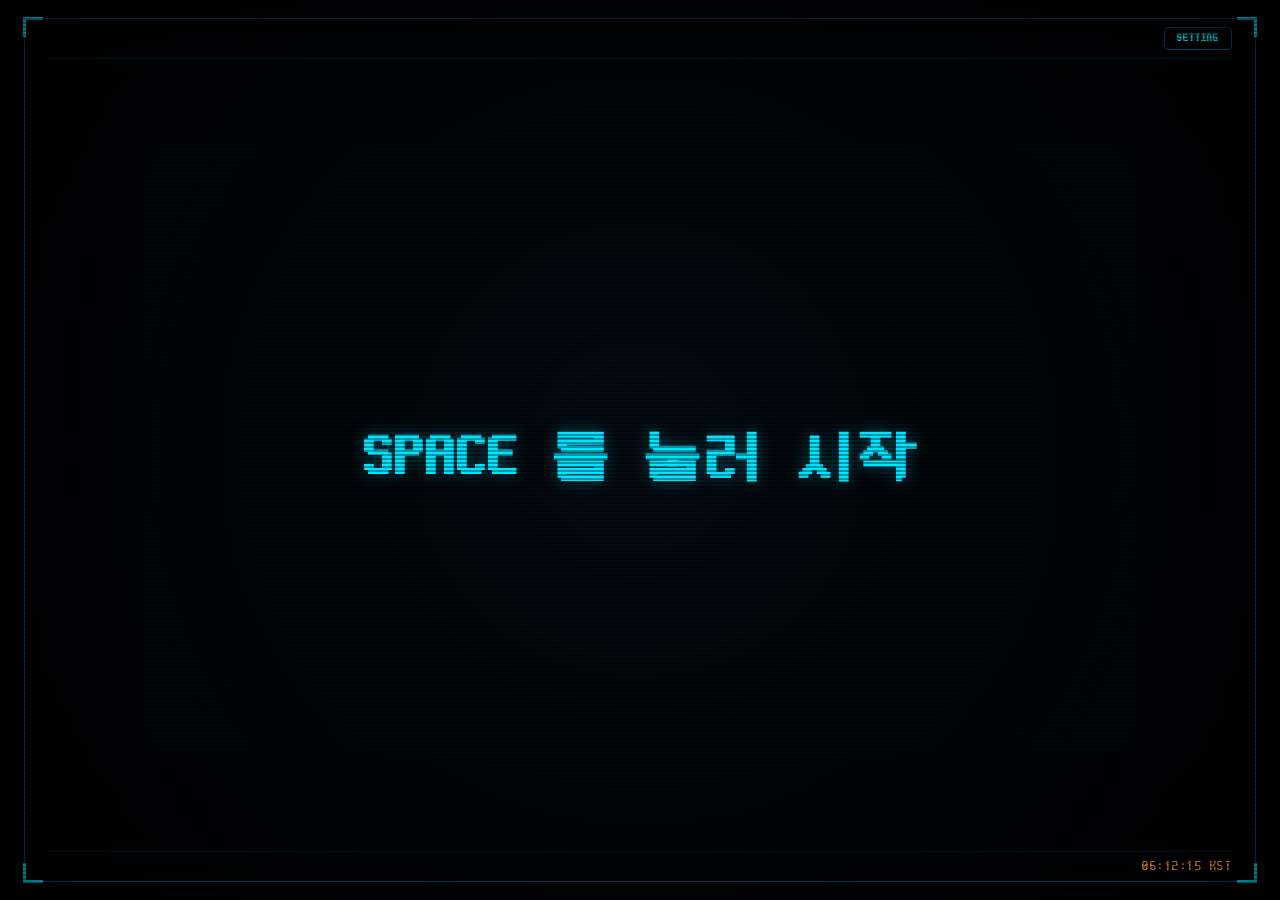
==== ios/LimbusBeep/www/index.html @ dcc6e5b8 "feat: Add native iOS Xcode project and versioned APK release v2.0.0" ====
<!DOCTYPE html>
<html lang="ko">
<head>
  <meta charset="UTF-8">
  <meta name="viewport" content="width=device-width, initial-scale=1.0, maximum-scale=1.0, user-scalable=no">
  <title>단테 삐삐</title>
  <meta name="apple-mobile-web-app-capable" content="yes">
  <meta name="apple-mobile-web-app-status-bar-style" content="black-translucent">
  <meta name="apple-mobile-web-app-title" content="단테 삐삐">
  <meta name="mobile-web-app-capable" content="yes">
  <meta name="theme-color" content="#000000">
  <link rel="stylesheet" href="style.css">
</head>
<body>
  <!-- CRT 스캔라인 & 비네팅 오버레이 -->
  <div id="crt-overlay" class="crt-overlay"></div>
  <div id="crt-vignette" class="crt-vignette"></div>

  <!-- 메인 삐삐 인터페이스 전체 영역 (클릭/터치로 다음 단계 진행) -->
  <div id="pager-app" class="pager-container" tabindex="0">
    
    <!-- 삐삐 외곽 네온 테두리 & 코너 장식 -->
    <div class="terminal-frame">
      <div class="corner corner-tl"></div>
      <div class="corner corner-tr"></div>
      <div class="corner corner-bl"></div>
      <div class="corner corner-br"></div>
    </div>

    <!-- 초미니멀 상단 바 (설정 버튼만 우측 상단에 심플하게 배치) -->
    <header class="pager-header">
      <div class="header-left"></div>
      <div class="header-right">
        <button id="btn-open-settings" class="icon-btn" title="설정">SETTING</button>
      </div>
    </header>

    <!-- 중앙 메인 삐삐 디스플레이 (거대한 픽셀 텍스트) -->
    <main class="pager-screen">
      <div class="screen-content">
        <!-- 1. 상태 서브 라벨 / 비프음 진행 점 (Dots) -->
        <div id="display-dots" class="dots-display"></div>
        <div id="display-sub-label" class="sub-label"></div>

        <!-- 2. 중앙 메인 텍스트 (암호문 / 복호화 텍스트 / _CLEAR._) -->
        <div id="display-main" class="main-text">SPACE 를 눌러 시작</div>

        <!-- 3. 일정 시간 정보 (예: 09:00 - 10:00) -->
        <div id="display-time" class="time-badge"></div>

        <!-- 4. 복호화 진행 바 -->
        <div id="progress-container" class="progress-bar-container">
          <div id="progress-fill" class="progress-bar-fill"></div>
        </div>
      </div>
    </main>

    <!-- 초미니멀 하단 바 (우측 시계만 깔끔하게 표시) -->
    <footer class="pager-footer">
      <div class="footer-left"></div>
      <div class="footer-right">
        <span id="clock-display" class="clock-text">--:--:--</span>
      </div>
    </footer>

  </div>

  <!-- 환경 설정 모달 팝업 -->
  <div id="settings-modal" class="modal-overlay hidden">
    <div class="modal-card">
      
      <!-- 모달 헤더 (순수 한글 타이틀) -->
      <div class="modal-header">
        <div class="modal-title-group">
          <div class="modal-title">
            <span>환경 설정</span>
          </div>
        </div>
        <button id="btn-close-settings" class="close-btn" title="닫기">&times;</button>
      </div>

      <!-- 세그먼트 탭 네비게이션 -->
      <div class="modal-tabs">
        <button class="tab-btn active" data-tab="tab-calendar">
          <span>캘린더 연동</span>
        </button>
        <button class="tab-btn" data-tab="tab-messages">
          <span>메시지 관리</span>
        </button>
        <button class="tab-btn" data-tab="tab-sound">
          <span>화면 및 사운드</span>
        </button>
      </div>

      <!-- 모달 본문 영역 -->
      <div class="modal-body">
        
        <!-- ── 탭 1: 캘린더 연동 (iCal 전용) ── -->
        <div id="tab-calendar" class="tab-pane active">
          
          <!-- iCal 비공개 URL 연동 -->
          <div class="section-card">
            <div class="section-card-header">
              <span class="card-tag">Google 캘린더 iCal 연동</span>
            </div>
            <div class="input-with-btn">
              <input type="text" id="input-ics-url" placeholder="Google 캘린더 iCal 비공개 주소 입력 (https://.../basic.ics)" autocomplete="off" spellcheck="false">
              <button id="btn-sync-now" class="btn btn-primary">동기화</button>
            </div>
          </div>

          <!-- 자동 동기화 주기 -->
          <div class="option-row">
            <div class="option-title">자동 동기화 주기</div>
            <select id="select-auto-sync" class="cyber-select">
              <option value="0">끄기</option>
              <option value="5">5분</option>
              <option value="10">10분</option>
              <option value="30">30분</option>
              <option value="60" selected>1시간</option>
            </select>
          </div>

        </div>

        <!-- ── 탭 2: 메시지 관리 ── -->
        <div id="tab-messages" class="tab-pane">
          
          <div class="messages-top-bar">
            <div class="stage-control-group">
              <span id="label-custom-stage-count" class="stage-count-badge">3 STAGES</span>
              <button id="btn-add-stage" class="btn btn-sm btn-primary">+ 단계 추가</button>
            </div>
            <div class="sample-actions">
              <button id="btn-load-sample" class="btn btn-sm btn-secondary">예시 불러오기</button>
              <button id="btn-clear-messages" class="btn btn-sm btn-danger-outline">비우기</button>
            </div>
          </div>

          <!-- 각 STAGE 카드 컨테이너 -->
          <div id="stage-cards-container" class="stage-cards-scroll">
            <!-- JS에서 렌더링 -->
          </div>

          <button id="btn-apply-custom-messages" class="btn btn-primary btn-block" style="margin-top: 10px;">
            적용하기
          </button>
        </div>

        <!-- ── 탭 3: 화면 및 사운드 설정 ── -->
        <div id="tab-sound" class="tab-pane">
          
          <!-- 화면 설정 -->
          <div class="section-card">
            <div class="section-card-header">
              <span class="card-tag">화면 설정</span>
            </div>

            <!-- 화면 방향 -->
            <div class="option-row">
              <div class="option-title">화면 방향</div>
              <select id="select-orientation" class="cyber-select">
                <option value="landscape" selected>가로 모드 (기본)</option>
                <option value="portrait">세로 모드</option>
                <option value="sensor">자동 회전</option>
              </select>
            </div>

            <!-- 복호화 속도 -->
            <div class="option-row">
              <div class="option-title">복호화 속도</div>
              <select id="select-decode-speed" class="cyber-select">
                <option value="fast">빠르게 (0.5초)</option>
                <option value="normal" selected>보통 (0.9초)</option>
                <option value="slow">느리게 (1.5초)</option>
              </select>
            </div>

            <!-- CRT 스캔라인 -->
            <div class="option-row">
              <div class="option-title">CRT 스캔라인</div>
              <label class="switch">
                <input type="checkbox" id="toggle-scanlines" checked>
                <span class="slider-switch"></span>
              </label>
            </div>

            <!-- CRT 비네팅 -->
            <div class="option-row">
              <div class="option-title">CRT 비네팅</div>
              <label class="switch">
                <input type="checkbox" id="toggle-vignette" checked>
                <span class="slider-switch"></span>
              </label>
            </div>

            <!-- 테마 컬러 -->
            <div class="option-row">
              <div class="option-title">테마 컬러</div>
              <select id="select-theme-color" class="cyber-select">
                <option value="cyan" selected>단테 시안</option>
                <option value="amber">황금가지 앰버</option>
                <option value="green">레트로 그린</option>
              </select>
            </div>
          </div>

          <!-- 사운드 설정 -->
          <div class="section-card">
            <div class="section-card-header">
              <span class="card-tag">사운드 설정</span>
            </div>
            
            <div class="form-group">
              <div class="slider-header">
                <span class="slider-title">볼륨</span>
                <span id="label-volume" class="slider-val">80%</span>
              </div>
              <div class="input-with-btn">
                <input type="range" id="slider-volume" min="0" max="100" value="80" class="cyber-slider">
                <button id="btn-test-sound" class="btn btn-secondary">테스트</button>
              </div>
            </div>

            <div class="option-row" style="margin-top: 10px;">
              <div class="option-title">사운드 종류</div>
              <select id="select-sound-type" class="cyber-select">
                <option value="file" selected>비프 사운드</option>
                <option value="synth">신디사이저 톤</option>
              </select>
            </div>
          </div>

        </div>

      </div>

      <!-- 모달 푸터 액션 버튼 -->
      <div class="modal-footer">
        <button id="btn-reset-default" class="btn btn-danger-outline">초기화</button>
        <div class="footer-right-btns">
          <button id="btn-cancel-settings" class="btn btn-secondary">취소</button>
          <button id="btn-save-settings" class="btn btn-primary">저장</button>
        </div>
      </div>

    </div>
  </div>

  <!-- 토스트 알림창 -->
  <div id="toast" class="toast hidden"></div>

  <!-- 오디오 소스 -->
  <audio id="beep-audio" src="assets/beep.wav" preload="auto"></audio>

  <script src="app.js"></script>
</body>
</html>
---- ios/LimbusBeep/www/style.css ----
@font-face {
  font-family: 'NeoDGM';
  src: url('assets/neodgm.ttf') format('truetype');
  font-weight: normal;
  font-style: normal;
}

:root {
  --bg-color: #000000;
  
  /* 테마 컬러 */
  --cyan-primary: #00e5ff;
  --cyan-accent: #33eeff;
  --cyan-dim: #00507a;
  --cyan-dark: #001f30;
  --cyan-glow: rgba(0, 229, 255, 0.35);

  --amber-accent: #ff9800;
  --amber-dim: #b26a00;
  --text-dim: #0088bb;
  --text-muted: #627d92;
  --text-danger: #ff5252;
  --text-success: #00e676;
  
  --font-main: 'NeoDGM', -apple-system, BlinkMacSystemFont, monospace, sans-serif;
}

/* 테마 프리셋: Amber */
body.theme-amber {
  --cyan-primary: #ff9800;
  --cyan-accent: #ffb74d;
  --cyan-dim: #8c5300;
  --cyan-dark: #3a2200;
  --cyan-glow: rgba(255, 152, 0, 0.4);
  --text-dim: #c77700;
}

/* 테마 프리셋: Green */
body.theme-green {
  --cyan-primary: #00e676;
  --cyan-accent: #69f0ae;
  --cyan-dim: #006030;
  --cyan-dark: #002914;
  --cyan-glow: rgba(0, 230, 118, 0.35);
  --text-dim: #00a850;
}

* {
  box-sizing: border-box;
  margin: 0;
  padding: 0;
  user-select: none;
  -webkit-user-select: none;
}

html, body {
  width: 100vw;
  height: 100vh;
  overflow: hidden;
  background-color: var(--bg-color);
  color: var(--cyan-primary);
  font-family: var(--font-main);
  letter-spacing: 0.5px;
}

/* CRT 스캔라인 & 비네팅 효과 */
.crt-overlay {
  position: fixed;
  top: 0;
  left: 0;
  width: 100vw;
  height: 100vh;
  pointer-events: none;
  z-index: 99;
  background: linear-gradient(
    rgba(18, 16, 16, 0) 50%, 
    rgba(0, 0, 0, 0.35) 50%
  );
  background-size: 100% 4px;
  transition: opacity 0.3s ease;
}

.crt-vignette {
  position: fixed;
  top: 0;
  left: 0;
  width: 100vw;
  height: 100vh;
  pointer-events: none;
  z-index: 98;
  box-shadow: inset 0 0 120px rgba(0, 0, 0, 0.85);
  transition: opacity 0.3s ease;
}

/* 삐삐 전체 화면 반응형 컨테이너 */
.pager-container {
  position: relative;
  width: 100vw;
  height: 100vh;
  display: flex;
  flex-direction: column;
  justify-content: space-between;
  padding: clamp(12px, 3vh, 32px) clamp(16px, 4vw, 48px);
  cursor: pointer;
  outline: none;
  background: radial-gradient(circle at center, #050b12 0%, #000000 100%);
}

/* 네온 외곽 프레임 & 코너 장식 */
.terminal-frame {
  position: absolute;
  top: clamp(8px, 2vh, 20px);
  left: clamp(8px, 2vw, 24px);
  right: clamp(8px, 2vw, 24px);
  bottom: clamp(8px, 2vh, 20px);
  border: 1px solid var(--cyan-dim);
  pointer-events: none;
}

.corner {
  position: absolute;
  width: 20px;
  height: 20px;
  border-color: var(--cyan-primary);
  border-style: solid;
}

.corner-tl { top: -2px; left: -2px; border-width: 3px 0 0 3px; }
.corner-tr { top: -2px; right: -2px; border-width: 3px 3px 0 0; }
.corner-bl { bottom: -2px; left: -2px; border-width: 0 0 3px 3px; }
.corner-br { bottom: -2px; right: -2px; border-width: 0 3px 3px 0; }

/* ── 상단 헤더 ── */
.pager-header {
  display: flex;
  justify-content: space-between;
  align-items: center;
  z-index: 10;
  border-bottom: 1px solid var(--cyan-dark);
  padding-bottom: 8px;
}

.header-left, .header-right {
  display: flex;
  align-items: center;
  gap: 10px;
}

.badge {
  font-size: clamp(11px, 1.6vmin, 14px);
  color: var(--cyan-primary);
  border: 1px solid var(--cyan-dim);
  padding: 3px 8px;
  border-radius: 3px;
  background: rgba(0, 229, 255, 0.05);
}

.badge-dim {
  color: var(--text-muted);
  border-color: #1a2c3d;
  background: transparent;
}

.system-title {
  font-size: clamp(12px, 1.8vmin, 16px);
  color: var(--cyan-dim);
  letter-spacing: 2px;
}

.status-indicator {
  font-size: clamp(10px, 1.4vmin, 12px);
  font-weight: bold;
  background-color: var(--cyan-primary);
  color: #000;
  padding: 3px 8px;
  border-radius: 3px;
}

.status-beeping { background-color: var(--amber-accent) !important; }
.status-decoding { background-color: var(--cyan-accent) !important; }
.status-revealed { background-color: var(--text-success) !important; }
.status-clear { background-color: var(--amber-accent) !important; }
.status-complete { background-color: var(--text-success) !important; }

.icon-btn {
  background: transparent;
  border: 1px solid var(--cyan-dim);
  color: var(--cyan-primary);
  font-family: var(--font-main);
  font-size: 11px;
  font-weight: bold;
  padding: 5px 12px;
  border-radius: 4px;
  cursor: pointer;
  transition: all 0.2s ease;
}

.icon-btn:hover {
  background: rgba(0, 229, 255, 0.2);
  border-color: var(--cyan-primary);
  box-shadow: 0 0 10px var(--cyan-glow);
}

/* ── 중앙 디스플레이 ── */
.pager-screen {
  flex: 1;
  display: flex;
  justify-content: center;
  align-items: center;
  text-align: center;
  padding: 20px;
  z-index: 10;
}

.screen-content {
  display: flex;
  flex-direction: column;
  align-items: center;
  justify-content: center;
  width: 100%;
  max-width: 1200px;
}

.dots-display {
  font-size: clamp(18px, 3.5vmin, 32px);
  color: var(--amber-accent);
  margin-bottom: 8px;
  min-height: 36px;
  letter-spacing: 4px;
}

.sub-label {
  font-size: clamp(13px, 2vmin, 18px);
  color: var(--text-dim);
  margin-bottom: 16px;
  min-height: 24px;
  letter-spacing: 1px;
}

.main-text {
  font-size: clamp(28px, 6.5vmin, 72px);
  color: var(--cyan-primary);
  font-weight: bold;
  letter-spacing: 2px;
  line-height: 1.25;
  text-shadow: 0 0 16px var(--cyan-glow);
  word-break: keep-all;
  max-width: 90%;
  min-height: 80px;
  display: flex;
  align-items: center;
  justify-content: center;
}

.main-text.dimmed {
  color: var(--cyan-dim);
  text-shadow: none;
}

.main-text.accent {
  color: var(--cyan-accent);
  text-shadow: 0 0 24px var(--cyan-glow);
}

.main-text.amber {
  color: var(--amber-accent);
  text-shadow: 0 0 20px rgba(255, 152, 0, 0.6);
}

.time-badge {
  display: inline-block;
  margin-top: 16px;
  font-size: clamp(14px, 2.2vmin, 20px);
  color: var(--amber-accent);
  background: transparent;
  border: none;
  padding: 0;
  border-radius: 0;
  min-height: 26px;
  letter-spacing: 2px;
  text-shadow: 0 0 10px rgba(255, 152, 0, 0.7);
  opacity: 0;
  transition: opacity 0.3s ease;
}

.time-badge.visible {
  opacity: 1;
}

/* 프로그레스 바 */
.progress-bar-container {
  width: min(500px, 70vw);
  height: 8px;
  border: 1px solid var(--cyan-dim);
  background: rgba(0, 34, 51, 0.5);
  margin-top: 24px;
  border-radius: 4px;
  overflow: hidden;
  opacity: 0;
  transition: opacity 0.2s ease;
}

.progress-bar-container.visible {
  opacity: 1;
}

.progress-bar-fill {
  height: 100%;
  width: 0%;
  background: var(--cyan-primary);
  box-shadow: 0 0 8px var(--cyan-primary);
  transition: width 0.05s linear;
}

/* ── 하단 푸터 ── */
.pager-footer {
  display: flex;
  justify-content: space-between;
  align-items: center;
  z-index: 10;
  border-top: 1px solid var(--cyan-dark);
  padding-top: 8px;
  font-size: clamp(10px, 1.5vmin, 13px);
  color: var(--text-dim);
}

.hint-text {
  color: var(--text-muted);
}

.clock-text {
  color: var(--amber-accent);
}

/* ═══════════════════════════════════════════════════════════
   환경 설정 모달
   ═══════════════════════════════════════════════════════════ */
.modal-overlay {
  position: fixed;
  top: 0;
  left: 0;
  width: 100vw;
  height: 100vh;
  background: rgba(0, 0, 0, 0.85);
  backdrop-filter: blur(12px);
  -webkit-backdrop-filter: blur(12px);
  display: flex;
  justify-content: center;
  align-items: center;
  z-index: 1000;
  padding: 16px;
  opacity: 1;
  transition: opacity 0.25s cubic-bezier(0.16, 1, 0.3, 1);
}

.modal-overlay.hidden {
  opacity: 0;
  pointer-events: none;
}

.modal-card {
  background: #080d14;
  border: 1px solid #1c3247;
  box-shadow: 0 0 40px rgba(0, 229, 255, 0.16), 0 25px 65px rgba(0, 0, 0, 0.95);
  border-radius: 10px;
  width: min(680px, 95vw);
  max-height: 90vh;
  display: flex;
  flex-direction: column;
  overflow: hidden;
  animation: modal-zoom 0.22s cubic-bezier(0.16, 1, 0.3, 1);
}

@keyframes modal-zoom {
  from { transform: scale(0.95) translateY(8px); opacity: 0; }
  to { transform: scale(1) translateY(0); opacity: 1; }
}

.modal-header {
  display: flex;
  justify-content: space-between;
  align-items: center;
  padding: 16px 22px;
  border-bottom: 1px solid #142433;
  background: #05080e;
}

.modal-title-group {
  display: flex;
  flex-direction: column;
  gap: 3px;
}

.modal-title {
  font-size: 16px;
  font-weight: bold;
  color: #fff;
  display: flex;
  align-items: center;
  gap: 8px;
}

.title-tag {
  color: var(--cyan-primary);
  font-weight: bold;
}

.version-pill {
  font-size: 10px;
  background: var(--amber-accent);
  color: #000;
  padding: 2px 6px;
  border-radius: 3px;
  font-weight: bold;
}

.modal-subtitle {
  font-size: 10px;
  color: var(--text-muted);
  letter-spacing: 1px;
}

.modal-header-actions {
  display: flex;
  align-items: center;
  gap: 12px;
}

.esc-badge {
  font-size: 11px;
  color: var(--text-muted);
  border: 1px solid #1a2e40;
  padding: 3px 8px;
  border-radius: 3px;
}

.close-btn {
  background: transparent;
  border: 1px solid #1a2e40;
  color: var(--text-muted);
  font-size: 18px;
  line-height: 1;
  cursor: pointer;
  padding: 4px 10px;
  border-radius: 4px;
  transition: all 0.2s ease;
}

.close-btn:hover {
  color: #fff;
  border-color: var(--cyan-primary);
  background: rgba(0, 229, 255, 0.1);
}

/* 탭 네비게이션 */
.modal-tabs {
  display: flex;
  background: #04070a;
  border-bottom: 1px solid #142433;
  padding: 6px;
  gap: 6px;
}

.tab-btn {
  flex: 1;
  background: transparent;
  border: 1px solid transparent;
  color: var(--text-muted);
  padding: 10px 12px;
  font-family: var(--font-main);
  font-size: 12px;
  font-weight: bold;
  border-radius: 4px;
  cursor: pointer;
  transition: all 0.2s ease;
  text-align: center;
}

.tab-btn:hover {
  color: #e0f7fa;
  background: rgba(0, 229, 255, 0.06);
}

.tab-btn.active {
  background: var(--cyan-primary);
  color: #000;
  box-shadow: 0 0 12px var(--cyan-glow);
}

.modal-body {
  padding: 20px 22px;
  overflow-y: auto;
  flex: 1;
  display: flex;
  flex-direction: column;
}

.tab-pane {
  display: none;
}

.tab-pane.active {
  display: flex;
  flex-direction: column;
  gap: 16px;
  animation: fade-in 0.2s ease;
}

@keyframes fade-in {
  from { opacity: 0; transform: translateY(4px); }
  to { opacity: 1; transform: translateY(0); }
}

/* 세련된 섹션 카드 */
.section-card {
  background: #050a10;
  border: 1px solid #152636;
  border-radius: 8px;
  padding: 14px 16px;
  display: flex;
  flex-direction: column;
  gap: 10px;
}

.section-card-header {
  display: flex;
  justify-content: space-between;
  align-items: center;
}

.card-tag {
  font-size: 12px;
  font-weight: bold;
  color: var(--cyan-primary);
}

.section-desc {
  font-size: 11px;
  color: var(--text-muted);
  line-height: 1.5;
}

.btn-link {
  background: transparent;
  border: none;
  color: var(--amber-accent);
  font-size: 11px;
  font-family: var(--font-main);
  cursor: pointer;
  padding: 0;
}

.btn-link:hover {
  color: #ffb74d;
  text-decoration: underline;
}

/* 동기화 안내 팁 박스 */
.info-tip-box {
  background: #040910;
  border: 1px solid #12283a;
  border-left: 3px solid var(--cyan-primary);
  padding: 10px 14px;
  border-radius: 4px;
}

.tip-title {
  font-size: 11px;
  font-weight: bold;
  color: var(--cyan-primary);
  margin-bottom: 3px;
}

.tip-desc {
  font-size: 11px;
  color: #90a4ae;
  line-height: 1.4;
}

/* 구글 로그인 액션 바 */
.oauth-action-row {
  display: flex;
  gap: 10px;
  align-items: center;
}

.btn-google {
  background: #ffffff;
  color: #1f1f1f;
  font-weight: bold;
  padding: 9px 18px;
  border-radius: 6px;
  display: inline-flex;
  align-items: center;
  gap: 8px;
  font-size: 12px;
  box-shadow: 0 2px 8px rgba(0,0,0,0.3);
  transition: all 0.2s ease;
}

.btn-google:hover {
  background: #f1f3f4;
  box-shadow: 0 0 14px rgba(255,255,255,0.4);
  transform: translateY(-1px);
}

.btn-g-logo {
  font-weight: 900;
  color: #4285f4;
  font-size: 14px;
}

.oauth-account-status {
  display: flex;
  align-items: center;
  gap: 6px;
  font-size: 11px;
  color: var(--text-success);
  margin-top: 4px;
}

.status-dot-active {
  width: 7px;
  height: 7px;
  border-radius: 50%;
  background: var(--text-success);
  box-shadow: 0 0 6px var(--text-success);
}

/* 옵션 행 */
.option-row {
  display: flex;
  justify-content: space-between;
  align-items: center;
  padding: 10px 14px;
  background: #04080e;
  border: 1px solid #132230;
  border-radius: 6px;
  gap: 12px;
}

.option-title {
  font-size: 12px;
  font-weight: bold;
  color: #e0f7fa;
  white-space: nowrap;
}

.option-row .cyber-select {
  width: auto;
  min-width: 130px;
  max-width: 200px;
  padding: 6px 10px;
  font-size: 12px;
}

/* 폼 입력창 */
input[type="text"], textarea, .cyber-select {
  background: #03060a;
  border: 1px solid #162b3d;
  color: #ffffff;
  font-family: var(--font-main);
  font-size: 13px;
  line-height: 1.5;
  padding: 9px 12px;
  border-radius: 6px;
  outline: none;
  width: 100%;
  transition: all 0.2s ease;
}

input[type="text"]:focus, textarea:focus, .cyber-select:focus {
  border-color: var(--cyan-primary);
  box-shadow: 0 0 10px var(--cyan-glow);
  background: #040910;
}

.input-with-btn {
  display: flex;
  gap: 8px;
}

/* 탭 2: STAGE 동적 관리 스타일 */
.messages-top-bar {
  display: flex;
  justify-content: space-between;
  align-items: center;
  flex-wrap: wrap;
  gap: 8px;
  padding: 10px 12px;
  background: #050a10;
  border: 1px solid #152636;
  border-radius: 6px;
}

.stage-control-group {
  display: flex;
  align-items: center;
  gap: 8px;
}

.stage-total-label {
  font-size: 12px;
  color: #cfd8dc;
  font-weight: bold;
}

.stage-count-badge {
  font-size: 11px;
  color: var(--amber-accent);
  background: rgba(255, 152, 0, 0.1);
  border: 1px solid rgba(255, 152, 0, 0.3);
  padding: 2px 8px;
  border-radius: 4px;
}

.sample-actions {
  display: flex;
  gap: 6px;
}

.stage-cards-scroll {
  display: flex;
  flex-direction: column;
  gap: 12px;
  max-height: 330px;
  overflow-y: auto;
  padding-right: 4px;
}

.stage-edit-card {
  background: #050a10;
  border: 1px solid #152636;
  border-radius: 6px;
  padding: 12px 14px;
  display: flex;
  flex-direction: column;
  gap: 8px;
  transition: border-color 0.2s ease;
}

.stage-edit-card:hover {
  border-color: #1f3b54;
}

.stage-edit-header {
  display: flex;
  justify-content: space-between;
  align-items: center;
}

.stage-pill {
  font-size: 11px;
  font-weight: bold;
  padding: 2px 8px;
  border-radius: 3px;
}

.stage-pill-cyan { background: #003850; color: var(--cyan-primary); }
.stage-pill-amber { background: #503000; color: var(--amber-accent); }
.stage-pill-green { background: #004d22; color: var(--text-success); }

.stage-sub-hint {
  font-size: 11px;
  color: var(--text-muted);
}

.btn-del-stage {
  background: transparent;
  border: 1px solid rgba(255, 82, 82, 0.3);
  color: var(--text-danger);
  font-family: var(--font-main);
  font-size: 11px;
  padding: 3px 8px;
  border-radius: 4px;
  cursor: pointer;
}

.btn-del-stage:hover {
  background: rgba(255, 82, 82, 0.15);
  border-color: var(--text-danger);
}

.btn-sm-text {
  background: rgba(0, 229, 255, 0.08);
  border: 1px solid var(--cyan-dim);
  color: var(--cyan-primary);
  font-family: var(--font-main);
  font-size: 11px;
  padding: 3px 8px;
  border-radius: 4px;
  cursor: pointer;
  transition: all 0.2s ease;
}

.btn-sm-text:hover {
  background: var(--cyan-primary);
  color: #000;
}

/* 개별 메시지 카드 리스트 */
.stage-msg-list {
  display: flex;
  flex-direction: column;
  gap: 8px;
  margin-top: 4px;
}

.msg-card-item {
  background: #020508;
  border: 1px solid #142535;
  border-radius: 5px;
  padding: 8px 10px;
  display: flex;
  flex-direction: column;
  gap: 6px;
  transition: border-color 0.2s ease;
}

.msg-card-item:hover {
  border-color: #1f3a52;
}

.msg-card-row {
  display: flex;
  justify-content: space-between;
  align-items: center;
  gap: 8px;
}

.msg-time-input {
  max-width: 170px;
  font-size: 11px !important;
  padding: 5px 8px !important;
  color: var(--amber-accent) !important;
  border-color: #1a2f42 !important;
}

.msg-text-input {
  font-size: 12px !important;
  padding: 6px 10px !important;
}

.btn-del-msg {
  background: transparent;
  border: 1px solid rgba(255, 82, 82, 0.25);
  color: var(--text-danger);
  font-size: 14px;
  line-height: 1;
  width: 24px;
  height: 24px;
  display: flex;
  align-items: center;
  justify-content: center;
  border-radius: 4px;
  cursor: pointer;
  transition: all 0.15s ease;
}

.btn-del-msg:hover {
  background: rgba(255, 82, 82, 0.2);
  border-color: var(--text-danger);
}

.empty-msg-notice {
  font-size: 11px;
  color: var(--text-muted);
  text-align: center;
  padding: 10px;
  border: 1px dashed #142535;
  border-radius: 4px;
}

/* 탭 3: 볼륨 & 슬라이더 */
.slider-header {
  display: flex;
  justify-content: space-between;
  font-size: 12px;
  margin-bottom: 4px;
}

.slider-title {
  color: #cfd8dc;
}

.slider-val {
  color: var(--cyan-primary);
  font-weight: bold;
}

.cyber-slider {
  accent-color: var(--cyan-primary);
  flex: 1;
  height: 6px;
  cursor: pointer;
}

/* 커스텀 토글 스위치 */
.switch {
  position: relative;
  display: inline-block;
  width: 42px;
  height: 22px;
  flex-shrink: 0;
}

.switch input {
  opacity: 0;
  width: 0;
  height: 0;
}

.slider-switch {
  position: absolute;
  cursor: pointer;
  top: 0; left: 0; right: 0; bottom: 0;
  background-color: #12202c;
  border: 1px solid #1c3247;
  transition: .3s;
  border-radius: 22px;
}

.slider-switch:before {
  position: absolute;
  content: "";
  height: 14px;
  width: 14px;
  left: 3px;
  bottom: 3px;
  background-color: #78909c;
  transition: .3s;
  border-radius: 50%;
}

input:checked + .slider-switch {
  background-color: var(--cyan-primary);
  border-color: var(--cyan-accent);
  box-shadow: 0 0 10px var(--cyan-glow);
}

input:checked + .slider-switch:before {
  transform: translateX(20px);
  background-color: #000;
}

/* 버튼 */
.btn {
  font-family: var(--font-main);
  font-size: 12px;
  font-weight: bold;
  padding: 8px 16px;
  border-radius: 4px;
  border: none;
  cursor: pointer;
  transition: all 0.2s ease;
  white-space: nowrap;
  display: inline-flex;
  align-items: center;
  justify-content: center;
  gap: 6px;
}

.btn-sm {
  padding: 5px 10px;
  font-size: 11px;
}

.btn-block {
  width: 100%;
  padding: 10px;
}

.btn-primary {
  background: var(--cyan-primary);
  color: #000;
}

.btn-primary:hover {
  background: var(--cyan-accent);
  box-shadow: 0 0 12px var(--cyan-glow);
}

.btn-secondary {
  background: transparent;
  border: 1px solid var(--cyan-dim);
  color: var(--cyan-primary);
}

.btn-secondary:hover {
  background: rgba(0, 229, 255, 0.12);
  border-color: var(--cyan-primary);
}

.btn-danger-outline {
  background: transparent;
  border: 1px solid rgba(255, 82, 82, 0.3);
  color: var(--text-danger);
}

.btn-danger-outline:hover {
  background: rgba(255, 82, 82, 0.15);
  border-color: var(--text-danger);
}

.modal-footer {
  display: flex;
  justify-content: space-between;
  align-items: center;
  padding: 14px 22px;
  border-top: 1px solid #142433;
  background: #05080e;
}

.footer-right-btns {
  display: flex;
  gap: 10px;
}

/* ── 토스트 알림창 ── */
.toast {
  position: fixed;
  bottom: 24px;
  left: 50%;
  transform: translateX(-50%);
  background: var(--cyan-primary);
  color: #000;
  font-weight: bold;
  font-size: 12px;
  padding: 8px 20px;
  border-radius: 20px;
  box-shadow: 0 4px 16px var(--cyan-glow);
  z-index: 2000;
  transition: all 0.3s cubic-bezier(0.16, 1, 0.3, 1);
}

.toast.hidden {
  opacity: 0;
  transform: translate(-50%, 15px);
  pointer-events: none;
}
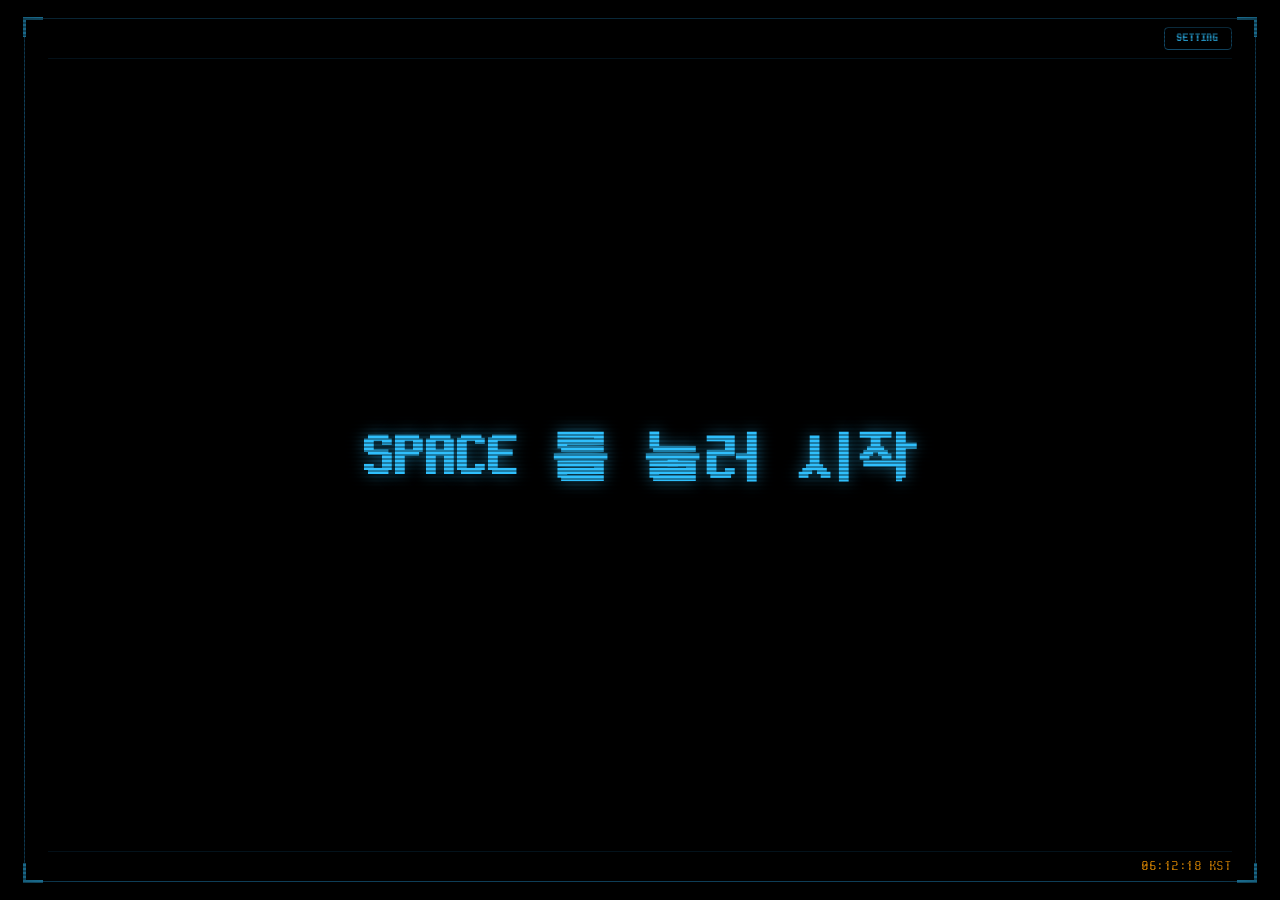
==== commit a4fcb58f: "feat: Add full user customization for font color and background color with presets and color picker" ====
--- a/ios/LimbusBeep/www/index.html
+++ b/ios/LimbusBeep/www/index.html
@@ -194,14 +194,33 @@
               </label>
             </div>
 
-            <!-- 테마 컬러 -->
-            <div class="option-row">
-              <div class="option-title">테마 컬러</div>
-              <select id="select-theme-color" class="cyber-select">
-                <option value="cyan" selected>단테 시안</option>
-                <option value="amber">황금가지 앰버</option>
-                <option value="green">레트로 그린</option>
-              </select>
+            <!-- 글자 색상 -->
+            <div class="option-row">
+              <div class="option-title">글자 색상</div>
+              <div class="color-picker-control">
+                <div class="color-chips-group">
+                  <button type="button" class="color-chip" data-type="font" data-color="#2fbffc" style="background:#2fbffc;" title="단테 블루 (기본)"></button>
+                  <button type="button" class="color-chip" data-type="font" data-color="#ff9d00" style="background:#ff9d00;" title="황금가지 앰버"></button>
+                  <button type="button" class="color-chip" data-type="font" data-color="#00e676" style="background:#00e676;" title="레트로 그린"></button>
+                  <button type="button" class="color-chip" data-type="font" data-color="#ff5252" style="background:#ff5252;" title="네온 레드"></button>
+                  <button type="button" class="color-chip" data-type="font" data-color="#ffffff" style="background:#ffffff;" title="화이트"></button>
+                </div>
+                <input type="color" id="picker-font-color" value="#2fbffc" class="cyber-color-input" title="직접 색상 선택">
+              </div>
+            </div>
+
+            <!-- 배경 색상 -->
+            <div class="option-row">
+              <div class="option-title">배경 색상</div>
+              <div class="color-picker-control">
+                <div class="color-chips-group">
+                  <button type="button" class="color-chip" data-type="bg" data-color="#000000" style="background:#000000; border:1px solid #444;" title="딥 블랙 (기본)"></button>
+                  <button type="button" class="color-chip" data-type="bg" data-color="#060e17" style="background:#060e17; border:1px solid #444;" title="다크 네이비"></button>
+                  <button type="button" class="color-chip" data-type="bg" data-color="#0a140a" style="background:#0a140a; border:1px solid #444;" title="다크 올리브"></button>
+                  <button type="button" class="color-chip" data-type="bg" data-color="#140609" style="background:#140609; border:1px solid #444;" title="다크 버건디"></button>
+                </div>
+                <input type="color" id="picker-bg-color" value="#000000" class="cyber-color-input" title="직접 색상 선택">
+              </div>
             </div>
           </div>
 
--- a/ios/LimbusBeep/www/style.css
+++ b/ios/LimbusBeep/www/style.css
@@ -8,17 +8,17 @@
 :root {
   --bg-color: #000000;
   
-  /* 테마 컬러 */
-  --cyan-primary: #00e5ff;
-  --cyan-accent: #33eeff;
-  --cyan-dim: #00507a;
-  --cyan-dark: #001f30;
-  --cyan-glow: rgba(0, 229, 255, 0.35);
-
-  --amber-accent: #ff9800;
+  /* 테마 컬러: 인게임 단테 삐삐 오리지널 블루 & 블랙 */
+  --cyan-primary: #2fbffc;
+  --cyan-accent: #5cd0ff;
+  --cyan-dim: #165b80;
+  --cyan-dark: #072233;
+  --cyan-glow: rgba(47, 191, 252, 0.6);
+
+  --amber-accent: #ff9d00;
   --amber-dim: #b26a00;
-  --text-dim: #0088bb;
-  --text-muted: #627d92;
+  --text-dim: #1c7ba6;
+  --text-muted: #567287;
   --text-danger: #ff5252;
   --text-success: #00e676;
   
@@ -57,7 +57,7 @@
   width: 100vw;
   height: 100vh;
   overflow: hidden;
-  background-color: var(--bg-color);
+  background-color: #000000;
   color: var(--cyan-primary);
   font-family: var(--font-main);
   letter-spacing: 0.5px;
@@ -103,7 +103,7 @@
   padding: clamp(12px, 3vh, 32px) clamp(16px, 4vw, 48px);
   cursor: pointer;
   outline: none;
-  background: radial-gradient(circle at center, #050b12 0%, #000000 100%);
+  background: #000000;
 }
 
 /* 네온 외곽 프레임 & 코너 장식 */
@@ -312,6 +312,62 @@
   transition: width 0.05s linear;
 }
 
+/* 커스텀 색상 선택기 */
+.color-picker-control {
+  display: flex;
+  align-items: center;
+  gap: 8px;
+}
+
+.color-chips-group {
+  display: flex;
+  align-items: center;
+  gap: 6px;
+}
+
+.color-chip {
+  width: 20px;
+  height: 20px;
+  border-radius: 50%;
+  border: 2px solid transparent;
+  cursor: pointer;
+  outline: none;
+  transition: transform 0.15s ease, border-color 0.15s ease, box-shadow 0.15s ease;
+}
+
+.color-chip:hover {
+  transform: scale(1.2);
+}
+
+.color-chip.active {
+  border-color: #ffffff !important;
+  box-shadow: 0 0 6px rgba(255, 255, 255, 0.9);
+  transform: scale(1.15);
+}
+
+.cyber-color-input {
+  -webkit-appearance: none;
+  -moz-appearance: none;
+  appearance: none;
+  width: 24px;
+  height: 24px;
+  background: transparent;
+  border: 1px solid var(--cyan-dim);
+  border-radius: 4px;
+  cursor: pointer;
+  padding: 1px;
+}
+
+.cyber-color-input::-webkit-color-swatch-wrapper {
+  padding: 1px;
+}
+
+.cyber-color-input::-webkit-color-swatch {
+  border: none;
+  border-radius: 2px;
+}
+
+
 /* ── 하단 푸터 ── */
 .pager-footer {
   display: flex;
